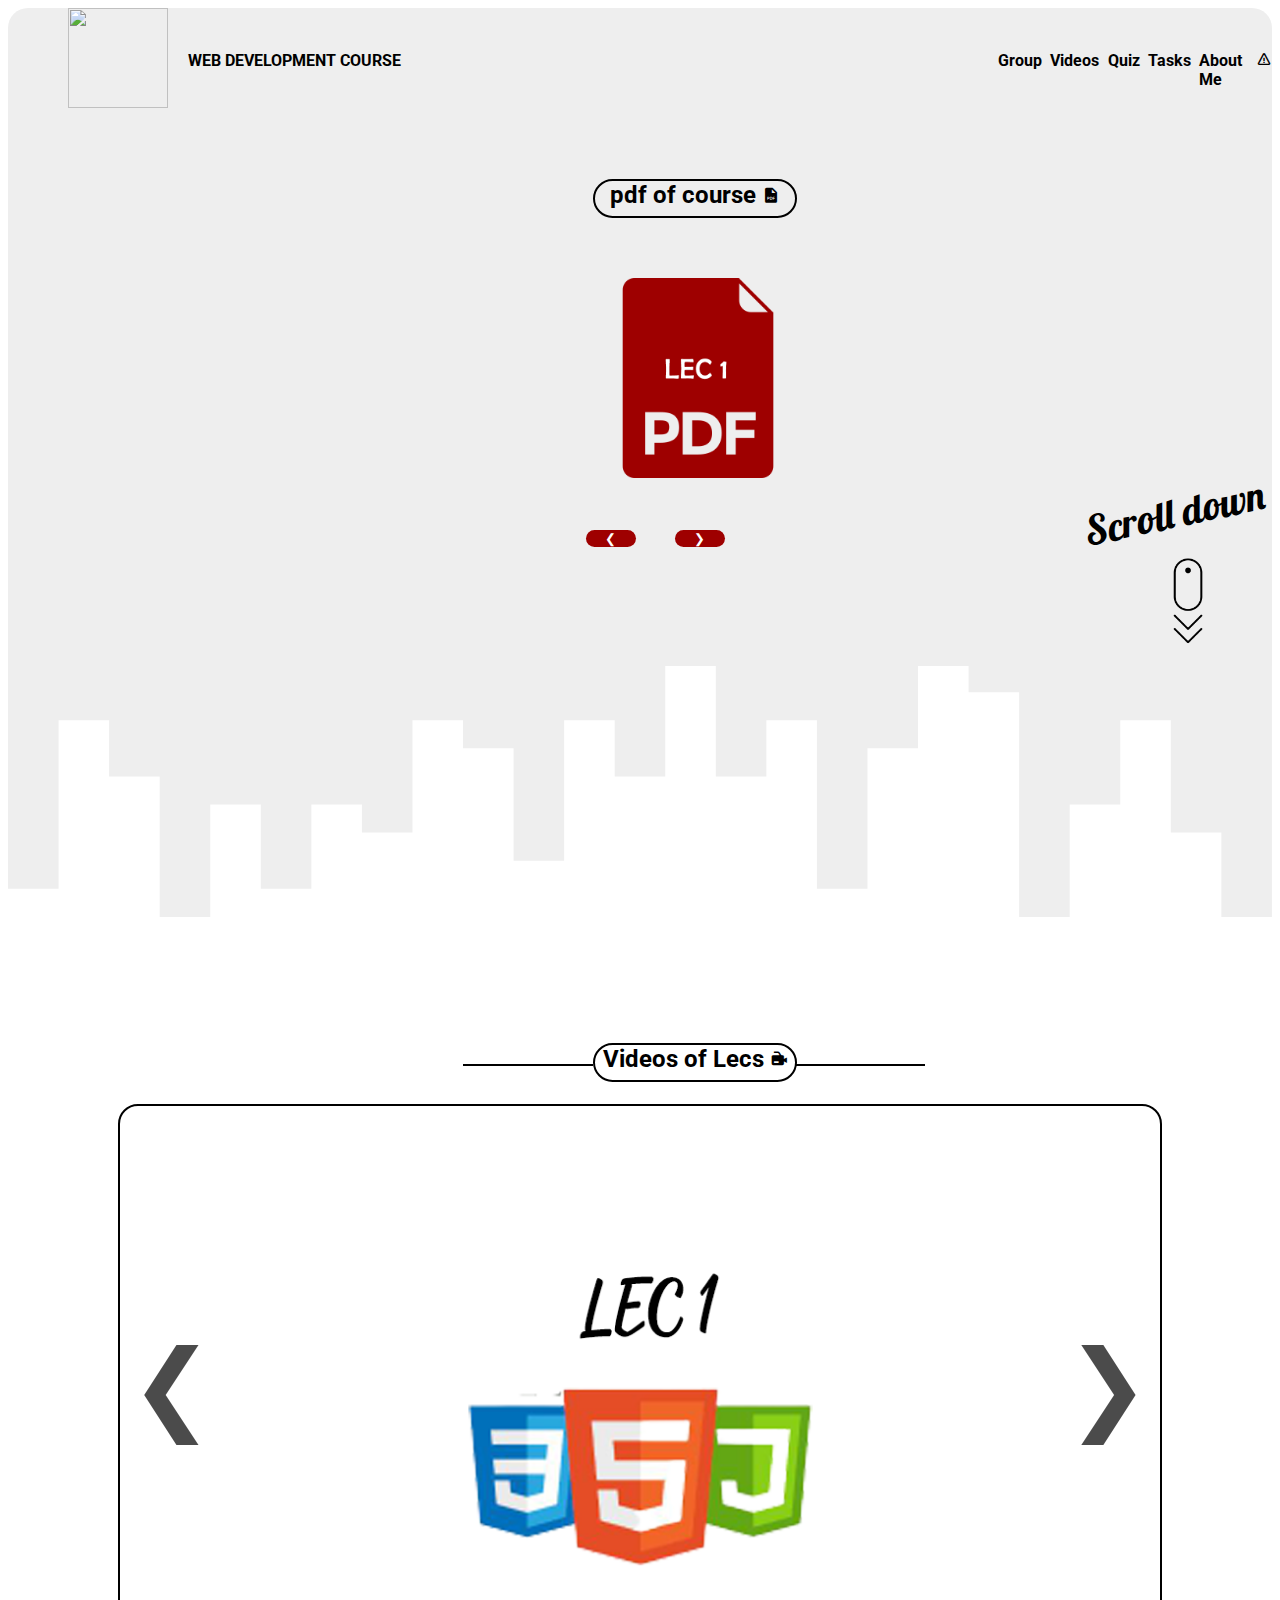
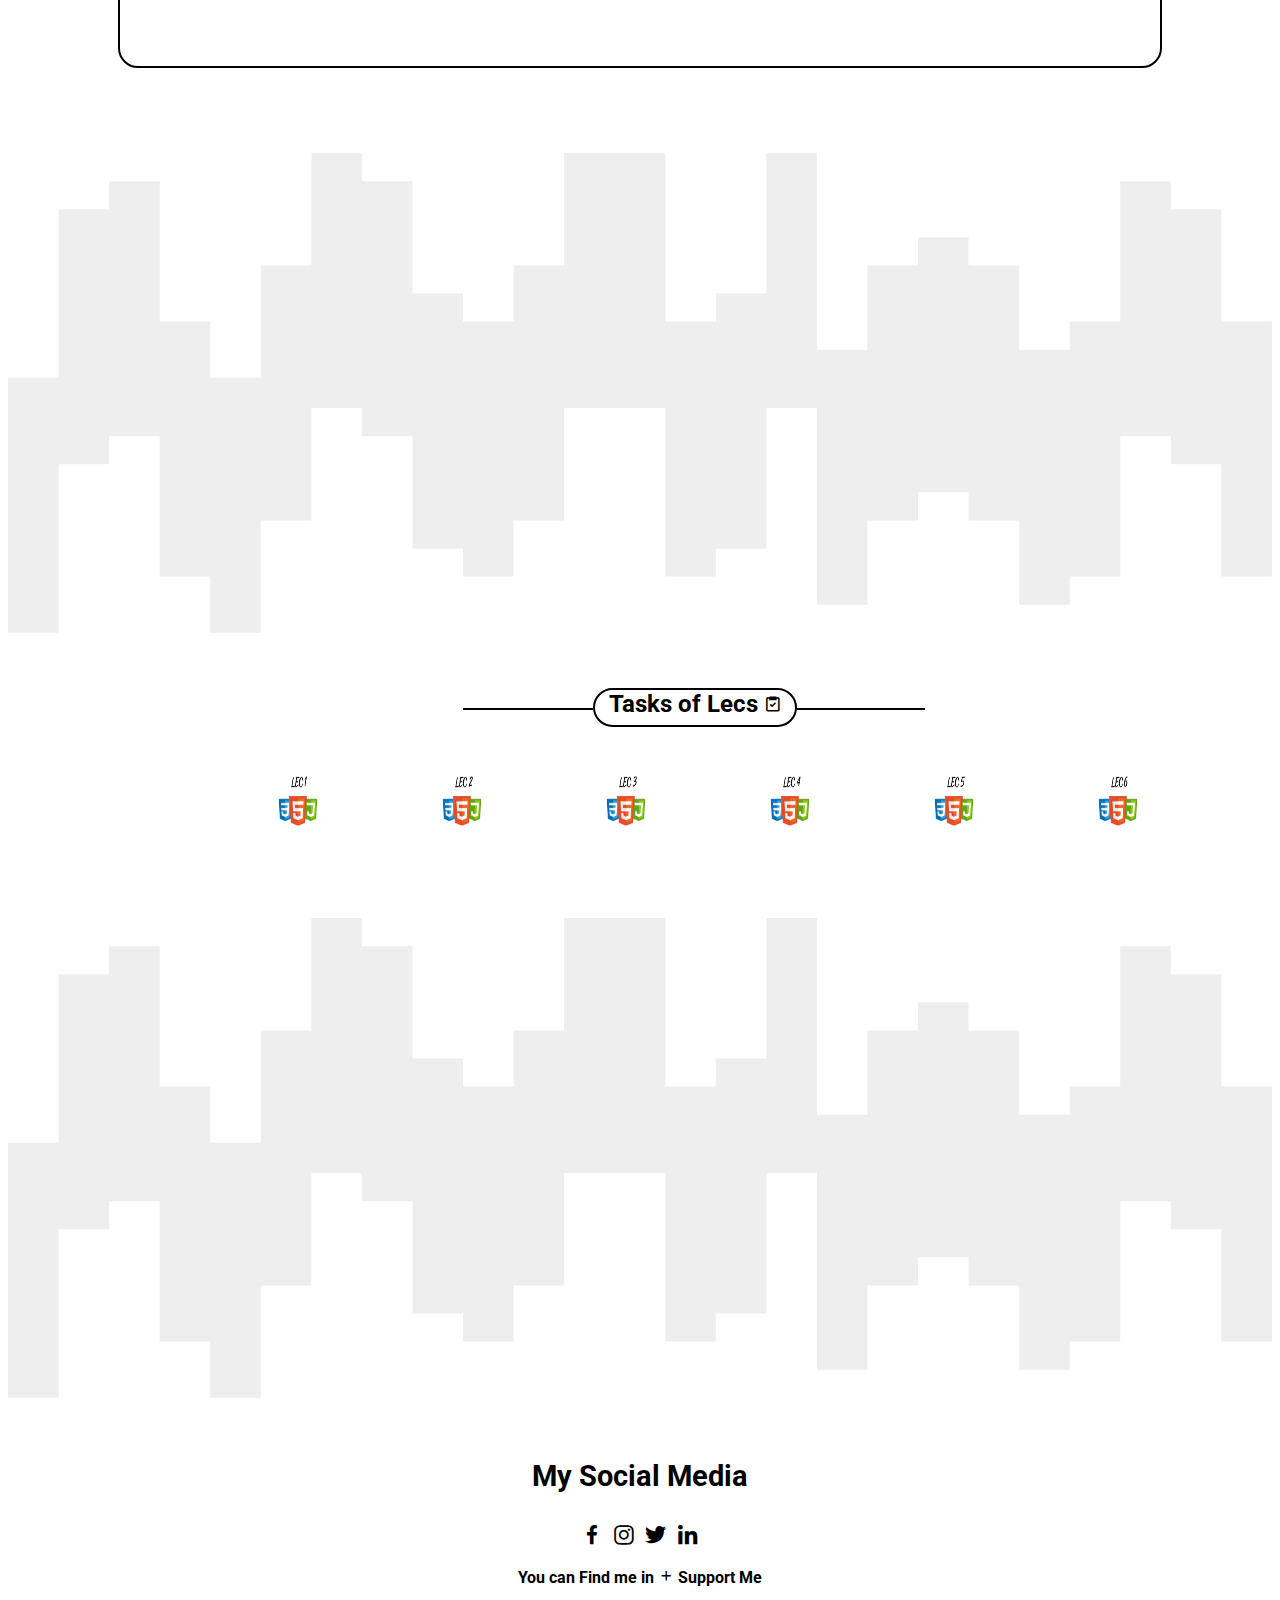
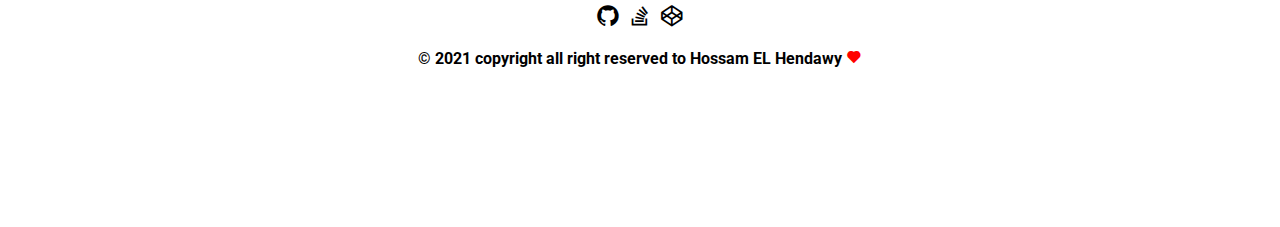
==== index.html @ 0d14bd43 "web" ====
<!DOCTYPE html>

<html>

<head>
    <meta charset="UTF-8">
    <meta name="description" content="This is learning site">
    <title> WEB DEVELOPMENT COURSE</title>
    <link rel="shortcut icon" type="image" href="img/logo.PNG">
    <link rel="stylesheet" type="text/css" href="style.css">
    <link rel="stylesheet" href="https://cdn.jsdelivr.net/npm/boxicons@latest/css/boxicons.min.css" />
    <script src="https://unpkg.com/sweetalert/dist/sweetalert.min.js"></script>
    <script src="https://unpkg.com/scrollreveal"></script>



</head>


<body>

    <!--Button Up To Down-->
    <button id="back-to-top-btn"><i class='bx bx-chevrons-up' ></i> </button>

    <div class="div11">
        <div id="nav" class="the_nav">
            <img src="img/logo.PNG">
            <p id="the_title"><a href="index.html">WEB DEVELOPMENT COURSE</a></p>

            <nav>
                <li><a href="https://l.facebook.com/l.php?u=https%3A%2F%2Fchat.whatsapp.com%2FGGWIlSeOb2F7LTgiZGO86N%3Ffbclid%3DIwAR0N7IRYZCvITNc2FSTePe89VHa2WVV8sWsd-ehCNL1hv993gHjIFQboXMQ&h=AT2m3u5E4tuaNdsmC3yb-_PHquMskT_DZqhHFEyLVMGd7ufJgo13Dcai_rzKfeY32W2qdOtF2f39GRvwaU1JCqhin3rbumsQKmMfdWNyDxQm60VtDSQh435EgosOzhqHilSRrA">Group</a></li>
                &nbsp; &nbsp;
                <li> <a href="#video_lec">Videos</a></li> &nbsp; &nbsp;
                <li><a href="./Anoter Page/index.html">Quiz</a></li> &nbsp; &nbsp;
                <li><a href="#the_task">Tasks</a></li> &nbsp; &nbsp;
                <li><a href="#the_footer">About Me</a></li> &nbsp; &nbsp;
                <li><a onclick="popup3();"><i id="wow1" class='bx bx-error bx-flashing' style="cursor: pointer;"></a></i>
                    <script type="text/javascript">
                        function popup3() {
                            swal("Be Careful!", "Site is not responsive so open from your pc!", "warning");

                        }
                    </script>
                </li>

            </nav>
        </div>

        <h2 class="h2" onclick="popup7();">pdf of course <i class='bx bxs-file-pdf bx-flashing' id="wow2"></i></h2>

        <script type="text/javascript">
            function popup7() {
                swal("you can download pdf of sessions 😁✌");


            }
        </script>

        <div class="the_pdf">
            <a href="https://dl.dropboxusercontent.com/s/gchfsthwi930pix/Lec1.pdf?dl=0"> <img src="img/1.png" class="pd1"></a>
            <a href="https://dl.dropboxusercontent.com/s/jb4kvtqy0yi0zta/Lec%202.pdf?dl=0"><img src="img/2.png" class="pd1"></a>
            <a href="https://dl.dropboxusercontent.com/s/miwxl7u6kicaxrh/Lec%203.pdf?dl=0"> <img src="img/3.png" class="pd1"></a>
            <a href="https://dl.dropboxusercontent.com/s/0pcxk4gmvtmikho/Lec%204.pdf?dl=0"><img src="img/4.png" class="pd1"></a>
            <a href="https://download942.mediafire.com/1dmx9bi60cfg/gr6gwtybz2vr3wo/Lec+5.pdf"><img src="img/5.png" class="pd1"></a>
            <a href="https://download1518.mediafire.com/5ye7zugq33xg/5qrhgymcrn4h4f5/Lec+6.pdf"><img src="img/6.png" class="pd1"></a>
            <button class="w3-button w3-black w3-display-left" onclick="plusDivs2(-1)" id="btn1">&#10094;</button>
            <button class="w3-button w3-black w3-display-right" onclick="plusDivs2(1)" id="btn2">&#10095;</button>

            <p id="looogo1">Scroll down</p> <br> <img src="img/noun_scroll-down_54414.png" id="scrolldown">
            <!--
            <p id="looogo">The way to learn is to work hard 💪<br> Just do it to achieve your goals 🎯<br> Programming needs time & effort 💻</p>-->
        </div>

    </div>


    <svg id="svg1" xmlns="http://www.w3.org/2000/svg" viewBox="0 0 1440 320"><path fill="#eeeeee" fill-opacity="1" d="M0,288L0,288L57.6,288L57.6,96L115.2,96L115.2,160L172.8,160L172.8,320L230.4,320L230.4,192L288,192L288,288L345.6,288L345.6,192L403.2,192L403.2,224L460.8,224L460.8,96L518.4,96L518.4,128L576,128L576,256L633.6,256L633.6,96L691.2,96L691.2,160L748.8,160L748.8,32L806.4,32L806.4,160L864,160L864,96L921.6,96L921.6,288L979.2,288L979.2,128L1036.8,128L1036.8,32L1094.4,32L1094.4,64L1152,64L1152,320L1209.6,320L1209.6,192L1267.2,192L1267.2,96L1324.8,96L1324.8,224L1382.4,224L1382.4,320L1440,320L1440,0L1382.4,0L1382.4,0L1324.8,0L1324.8,0L1267.2,0L1267.2,0L1209.6,0L1209.6,0L1152,0L1152,0L1094.4,0L1094.4,0L1036.8,0L1036.8,0L979.2,0L979.2,0L921.6,0L921.6,0L864,0L864,0L806.4,0L806.4,0L748.8,0L748.8,0L691.2,0L691.2,0L633.6,0L633.6,0L576,0L576,0L518.4,0L518.4,0L460.8,0L460.8,0L403.2,0L403.2,0L345.6,0L345.6,0L288,0L288,0L230.4,0L230.4,0L172.8,0L172.8,0L115.2,0L115.2,0L57.6,0L57.6,0L0,0L0,0Z"></path></svg>
    <div id="the_line1"></div>
    <div id="the_line2"></div>

    <!--
    <br> <br> <br> <br> <br> <br> <br> <br> <br> <br> <br> <br> <br></p>-->



    <br> <br> <br> <br> <br> <br> <br> <br> <br> <br> <br> <br> <br> <br> <br> <br><br> <br><br> <br> <br> <br> <br> <br> <br> <br> <br> <br> <br><br> <br> <br> <br> <br> <br> <br> <br><br> <br> <br> <br> <br><br> <br> <br> <br> <br>
    <h2 class="h22" onclick="popup8();">Videos of Lecs <i class='bx bxs-video-recording bx-flashing' id="wow2"></i></h2>
    <script type="text/javascript">
        function popup8() {
            swal("you can download Videos of sessions 😁✌");


        }
    </script>
    <div id="the_line11"></div>
    <div id="the_line22"></div>
    <br> <br>

    <!--
    <div>
        <video controls class="vid1" poster="img/10.png">
<source src="videos/Lec1.mp4" type="video/mp4">
    </video>

        <video controls class="vid2" poster="img/20.png">
        <source src="videos/Lec2.mp4" type="video/mp4">
            </video>

        <video controls class="vid3" poster="img/20.png">
                <source src="videos/Lec 3.mp4" type="video/mp4">
                    </video>
    </div>
-->



    <div class="video-container" id="video_lec">
        <a class="video-slider, videobox">
            <div class="video-slide">
                <a href="https://download1480.mediafire.com/4okcea6ogjtg/bcevcb62psqjjt0/Lec1.mp4">
                    <video poster="img/10.png">
          
        </video></a>
            </div>
            <div class="video-slide">
                <a href="https://download855.mediafire.com/t9xc9eiveidg/16z7ixq7a7lap2w/Lec2.mp4">
                    <video poster="img/20.png">
          
        </video></a>
            </div>

            <div class="video-slide">
                <a href="https://download1503.mediafire.com/qdg2p9lu396g/p8mm52xc785vfw9/Lec+3.mp4">
                    <video poster="img/30.png">
          
        </video></a>
            </div>

            <div class="video-slide">
                <a href="https://download941.mediafire.com/xtohwxlrfirg/n0lsi10iyfkq1zd/Lec+4.mp4">
                    <video poster="img/40.png">
         
        </video></a>
            </div>

            <div class="video-slide">
                <a href="https://download853.mediafire.com/c0bqohy6qesg/xtfrd9lrljto44m/11_1.mp4">
                    <video poster="img/50.png">
          
        </video></a>
            </div>

            <div class="video-slide">
                <a href="https://download1474.mediafire.com/84hpmp0c8gtg/gzvzmmyt53jayl1/lec+6.mp4">
                    <video poster="img/60.png">
          
        </video></a>
            </div>


            <button class="video-slider-btn left-side" onclick="plusDivs1(-1)">&#10094;</button>
            <button class="video-slider-btn right-side" onclick="plusDivs1(1)">&#10095;</button>
    </div>

    <br> <br><br>

    <svg xmlns="http://www.w3.org/2000/svg" viewBox="0 0 1440 320"><path fill="#eeeeee" fill-opacity="1" d="M0,96L0,288L57.6,288L57.6,96L115.2,96L115.2,64L172.8,64L172.8,224L230.4,224L230.4,288L288,288L288,160L345.6,160L345.6,32L403.2,32L403.2,64L460.8,64L460.8,192L518.4,192L518.4,224L576,224L576,160L633.6,160L633.6,32L691.2,32L691.2,32L748.8,32L748.8,224L806.4,224L806.4,192L864,192L864,32L921.6,32L921.6,256L979.2,256L979.2,160L1036.8,160L1036.8,128L1094.4,128L1094.4,160L1152,160L1152,256L1209.6,256L1209.6,224L1267.2,224L1267.2,64L1324.8,64L1324.8,96L1382.4,96L1382.4,224L1440,224L1440,320L1382.4,320L1382.4,320L1324.8,320L1324.8,320L1267.2,320L1267.2,320L1209.6,320L1209.6,320L1152,320L1152,320L1094.4,320L1094.4,320L1036.8,320L1036.8,320L979.2,320L979.2,320L921.6,320L921.6,320L864,320L864,320L806.4,320L806.4,320L748.8,320L748.8,320L691.2,320L691.2,320L633.6,320L633.6,320L576,320L576,320L518.4,320L518.4,320L460.8,320L460.8,320L403.2,320L403.2,320L345.6,320L345.6,320L288,320L288,320L230.4,320L230.4,320L172.8,320L172.8,320L115.2,320L115.2,320L57.6,320L57.6,320L0,320L0,320Z"></path></svg>
    <svg id="svg3" xmlns="http://www.w3.org/2000/svg" viewBox="0 0 1440 320"><path fill="#eeeeee" fill-opacity="1" d="M0,96L0,288L57.6,288L57.6,96L115.2,96L115.2,64L172.8,64L172.8,224L230.4,224L230.4,288L288,288L288,160L345.6,160L345.6,32L403.2,32L403.2,64L460.8,64L460.8,192L518.4,192L518.4,224L576,224L576,160L633.6,160L633.6,32L691.2,32L691.2,32L748.8,32L748.8,224L806.4,224L806.4,192L864,192L864,32L921.6,32L921.6,256L979.2,256L979.2,160L1036.8,160L1036.8,128L1094.4,128L1094.4,160L1152,160L1152,256L1209.6,256L1209.6,224L1267.2,224L1267.2,64L1324.8,64L1324.8,96L1382.4,96L1382.4,224L1440,224L1440,0L1382.4,0L1382.4,0L1324.8,0L1324.8,0L1267.2,0L1267.2,0L1209.6,0L1209.6,0L1152,0L1152,0L1094.4,0L1094.4,0L1036.8,0L1036.8,0L979.2,0L979.2,0L921.6,0L921.6,0L864,0L864,0L806.4,0L806.4,0L748.8,0L748.8,0L691.2,0L691.2,0L633.6,0L633.6,0L576,0L576,0L518.4,0L518.4,0L460.8,0L460.8,0L403.2,0L403.2,0L345.6,0L345.6,0L288,0L288,0L230.4,0L230.4,0L172.8,0L172.8,0L115.2,0L115.2,0L57.6,0L57.6,0L0,0L0,0Z"></path></svg>
    <br>
    <br> <br>
    <div id="the_task">
        <h2 class="h22" onclick="popup8();">Tasks of Lecs <i class='bx bx-task bx-tada' id="wow2"></i></h2>
        <script type="text/javascript">
            function popup8() {
                swal("you can download tasks of sessions 😁✌");


            }
        </script>
        <div id="the_line11"></div>
        <div id="the_line22"></div>
        <br> <br>
        <div style="width: 100px; height: 100px; display: inline; justify-items: center; margin-left: 180px;" id="task">

            <a href="https://download1644.mediafire.com/pq8yt6h1uwjg/72yv3cansqtm7hl/index.html"> <img src="./img/10.png"> </a>
            <a href="https://download1079.mediafire.com/e6c3e9adlycg/7hoi6p97od7ksst/Task+Lec+2.rar"> <img src="./img/20.png"> </a>
            <a href="https://download1500.mediafire.com/zalu5fbj0jbg/73cunugn3s53cvz/Lec+3.rar"> <img src="./img/30.png"> </a>
            <a href="https://download1351.mediafire.com/y9ptp2f4jecg/j3l3to4l6v8kxgj/Lec+4.rar"> <img src="./img/40.png"> </a>
            <a href="https://download1509.mediafire.com/4wrq5rqtemhg/wrbmqd9fahxwt11/Task+Lec+5.rar"> <img src="./img/50.png"> </a>
            <a href="https://download1077.mediafire.com/bgrxbb29mx3g/uagn6enh1m6o2ov/Task+Lec6.rar"> <img src="./img/60.png"> </a>

        </div>
    </div>
    <br><br>
    <svg xmlns="http://www.w3.org/2000/svg" viewBox="0 0 1440 320"><path fill="#eeeeee" fill-opacity="1" d="M0,96L0,288L57.6,288L57.6,96L115.2,96L115.2,64L172.8,64L172.8,224L230.4,224L230.4,288L288,288L288,160L345.6,160L345.6,32L403.2,32L403.2,64L460.8,64L460.8,192L518.4,192L518.4,224L576,224L576,160L633.6,160L633.6,32L691.2,32L691.2,32L748.8,32L748.8,224L806.4,224L806.4,192L864,192L864,32L921.6,32L921.6,256L979.2,256L979.2,160L1036.8,160L1036.8,128L1094.4,128L1094.4,160L1152,160L1152,256L1209.6,256L1209.6,224L1267.2,224L1267.2,64L1324.8,64L1324.8,96L1382.4,96L1382.4,224L1440,224L1440,320L1382.4,320L1382.4,320L1324.8,320L1324.8,320L1267.2,320L1267.2,320L1209.6,320L1209.6,320L1152,320L1152,320L1094.4,320L1094.4,320L1036.8,320L1036.8,320L979.2,320L979.2,320L921.6,320L921.6,320L864,320L864,320L806.4,320L806.4,320L748.8,320L748.8,320L691.2,320L691.2,320L633.6,320L633.6,320L576,320L576,320L518.4,320L518.4,320L460.8,320L460.8,320L403.2,320L403.2,320L345.6,320L345.6,320L288,320L288,320L230.4,320L230.4,320L172.8,320L172.8,320L115.2,320L115.2,320L57.6,320L57.6,320L0,320L0,320Z"></path></svg>
    <svg id="svg3" xmlns="http://www.w3.org/2000/svg" viewBox="0 0 1440 320"><path fill="#eeeeee" fill-opacity="1" d="M0,96L0,288L57.6,288L57.6,96L115.2,96L115.2,64L172.8,64L172.8,224L230.4,224L230.4,288L288,288L288,160L345.6,160L345.6,32L403.2,32L403.2,64L460.8,64L460.8,192L518.4,192L518.4,224L576,224L576,160L633.6,160L633.6,32L691.2,32L691.2,32L748.8,32L748.8,224L806.4,224L806.4,192L864,192L864,32L921.6,32L921.6,256L979.2,256L979.2,160L1036.8,160L1036.8,128L1094.4,128L1094.4,160L1152,160L1152,256L1209.6,256L1209.6,224L1267.2,224L1267.2,64L1324.8,64L1324.8,96L1382.4,96L1382.4,224L1440,224L1440,0L1382.4,0L1382.4,0L1324.8,0L1324.8,0L1267.2,0L1267.2,0L1209.6,0L1209.6,0L1152,0L1152,0L1094.4,0L1094.4,0L1036.8,0L1036.8,0L979.2,0L979.2,0L921.6,0L921.6,0L864,0L864,0L806.4,0L806.4,0L748.8,0L748.8,0L691.2,0L691.2,0L633.6,0L633.6,0L576,0L576,0L518.4,0L518.4,0L460.8,0L460.8,0L403.2,0L403.2,0L345.6,0L345.6,0L288,0L288,0L230.4,0L230.4,0L172.8,0L172.8,0L115.2,0L115.2,0L57.6,0L57.6,0L0,0L0,0Z"></path></svg>

    <br>
    <!--Footer-->
    <center>
        <footer class="footer" id="the_footer">
            <p class="footer__title">My Social Media</p>





            <div class="footer__social">
                <a href="https://www.facebook.com/H3ndanovic" class="footer__icon " id="facebook"><i class='bx bxl-facebook' ></i></a>
                <a href="https://www.instagram.com/hossam_handanovic/" class="footer__icon " id="instagram"><i class='bx bxl-instagram' ></i></a>
                <a href="https://twitter.com/hossam_ehendawy" class="footer__icon " id="twitter"><i class='bx bxl-twitter' ></i></a>
                <a href="https://www.linkedin.com/in/hossam-el-hendawy-21b194150/" class="footer__icon " id="linkedin"><i class='bx bxl-linkedin' ></i></a>
            </div>
            <div>



            </div>
            <p id="find_me">You can Find me in <i class='bx bx-plus bx-rotate-180'></i> <a href="https://www.paypal.com/paypalme/HossamELHendawi?fbclid=IwAR0H3ooPEoNWnugK5JDXCFNSPFTVQNQJfQEJCWT90Bs6htzIdUwcPv2k-sU" id="span1">Support Me</a>
            </p>

            <div class="footer__social ">
                <a href="https://github.com/Hossam-Handanovic" class="footer__icon " id="github"><i class='bx bxl-github' ></i></a>
                <a href="https://stackoverflow.com/users/14985916/handanovic?tab=profile" class="footer__icon " id="stack"><i class='bx bxl-stack-overflow' ></i></a>
                <a href="https://codepen.io/handanovic22" class="footer__icon " id="codepen"><i class='bx bxl-codepen' ></i></a>

            </div>
            <p id="p22">&#169; 2021 copyright all right reserved to Hossam EL Hendawy <i class='bx bxs-heart bx-flashing' style='color:#ff0000'></i></p>
        </footer>
    </center>

    <p id="p555">Sorry Site not available now for smart phones 😌🥺</p>
    <img src="./img/cry.PNG" id="cry">

</body>



<script>
    var slideIndex = 1;
    showDivs1(slideIndex);

    function plusDivs2(n) {
        showDivs1(slideIndex += n);
    }

    function showDivs1(n) {
        var i;
        var x = document.getElementsByClassName("pd1");
        if (n > x.length) {
            slideIndex = 1
        }
        if (n < 1) {
            slideIndex = x.length
        }
        for (i = 0; i < x.length; i++) {
            x[i].style.display = "none";
        }
        x[slideIndex - 1].style.display = "block";
    }
</script>

<script type="text/javascript" src="main.js"></script>


</html>
---- style.css ----
@import url('https://fonts.googleapis.com/css2?family=Roboto:wght@300&display=swap');
@import url('https://fonts.googleapis.com/css2?family=Lobster&display=swap');
:root {
    --sc: linear-gradient(rgb(241, 60, 91), #eeeeee);
    --linkedin: #0077b5;
    --instagram: rgb(221, 32, 111);
    --twitter: rgb(107, 154, 255);
    --facebook: blue;
    --Github: rgb(153, 152, 152);
    --code-pen: rgb(70, 60, 60);
    --stack-over-flow: orange;
}

* {
    font-family: 'Roboto', sans-serif;
    scrollbar-width: thin;
}

 ::-webkit-scrollbar {
    width: 5px;
}

 ::-webkit-scrollbar-thumb {
    background: var(--sc);
    border-radius: 20px;
}

img {
    width: 100px;
    height: 100px;
    margin-left: 60px;
}

#the_title {
    margin-top: -61px;
    margin-left: 180px;
    font-weight: bold;
}

nav {
    display: flex;
    list-style: none;
    margin-top: -35px;
    margin-left: 990px;
    font-weight: bold;
}

a {
    text-decoration: none;
    color: black;
}

a:hover {
    color: red;
}

a:link {
    color: black;
}

#the_line1 {
    border-bottom: 2px solid black;
    width: 130px;
    margin-top: -758px;
    margin-left: 455px;
}

#the_line11 {
    border-bottom: 2px solid black;
    width: 130px;
    margin-top: -38px;
    margin-left: 455px;
}

#the_line2 {
    border-bottom: 2px solid black;
    width: 130px;
    margin-top: -2px;
    margin-left: 787px;
}

#the_line22 {
    border-bottom: 2px solid black;
    width: 130px;
    margin-top: -2px;
    margin-left: 787px;
}

h2 {
    margin-top: 90px;
    text-align: center;
    font-weight: bold;
    color: black;
    width: 200px;
    height: 35px;
    margin-left: 585px;
    cursor: pointer;
    border: 2px solid black;
    background-color: transparent;
    border-radius: 20px;
}

.h22 {
    margin-top: -15px;
    text-align: center;
    font-weight: bold;
    color: black;
    width: 200px;
    height: 35px;
    margin-left: 585px;
    cursor: pointer;
    border: 2px solid black;
    background-color: transparent;
    border-radius: 20px;
}

h2:hover {
    border-color: red;
    color: red;
}

.pd1 {
    width: 200px;
    height: 200px;
    margin-left: 590px;
    margin-bottom: 50px;
}

#btn1 {
    width: 50px;
    background-color: transparent;
    border: none;
    background-color: #9e0000;
    color: white;
    border-radius: 20px;
    cursor: pointer;
    margin-left: 30px;
}

#btn1:hover {
    background-color: black;
}

#btn2 {
    width: 50px;
    background-color: transparent;
    border: none;
    background-color: #9e0000;
    color: white;
    border-radius: 20px;
    margin-left: 35px;
    cursor: pointer;
}

#btn2:hover {
    background-color: black;
}

.the_pdf {
    margin-top: 60px;
    text-align: center;
}

#wow2 {
    font-size: large;
}

hr {
    border: 1px dashed black;
}

#img1 {
    width: 500px;
    height: 500px;
}

#svg1 {
    margin-top: -30px;
}

html {
    overflow-x: hidden;
}

#looogo {
    margin-top: -400px;
    display: flex;
    font-size: 2.5em;
    transform: rotate(-12deg);
    font-family: 'Lobster', cursive;
    color: black;
}

#looogo1 {
    margin-top: -60px;
    margin-left: 1075px;
    display: flex;
    font-size: 2.5em;
    transform: rotate(-12deg);
    font-family: 'Lobster', cursive;
    color: black;
}

#scrolldown {
    margin-top: -38px;
    margin-left: 1130px;
    display: flex;
}

.div11 {
    background-color: #eeeeee;
    height: 658px;
    position: relative;
    overflow: hidden;
    border-top-right-radius: 20px;
    border-top-left-radius: 20px;
}

.vid1 {
    width: 300px;
    height: 250px;
    border: 2px solid black;
    border-radius: 20px;
    display: flex;
}

.vid2 {
    width: 310px;
    height: 250px;
    border: 2px solid black;
    border-radius: 20px;
    display: flex;
    margin-top: -254px;
    margin-left: 320px;
}

.vid3 {
    width: 310px;
    height: 250px;
    border: 2px solid black;
    border-radius: 20px;
    display: flex;
    margin-top: -254px;
    margin-left: 680px;
}

.video-container {
    margin: 0 auto;
    max-width: 100%;
    width: 1040px;
    height: 590px;
    position: relative;
}


/* Video Slider */

.video-slider {
    display: none;
}


/* Individual Slide: Container */

.video-slide {
    position: relative;
    margin: 0 auto;
}


/* Individual Slide: Video */

.video-slide video {
    width: 100%;
    height: 590px;
}


/* Navigation */

.video-slider-btn {
    border: none;
    display: inline-block;
    color: black;
    font-size: 100px;
    padding: 10px;
    vertical-align: middle;
    overflow: hidden;
    text-decoration: none;
    background-color: transparent;
    text-align: center;
    cursor: pointer;
    white-space: nowrap;
    z-index: 99999;
    opacity: .7;
    transition: all 350ms ease-in-out;
}

.video-slider-btn:hover {
    opacity: 1;
    transition: all 350ms ease-in-out;
}

.video-slider-btn.left-side {
    position: absolute;
    top: 50%;
    left: 0%;
    transform: translate(0%, -50%);
    -ms-transform: translate(-0%, -50%);
}

.video-slider-btn.right-side {
    position: absolute;
    top: 50%;
    right: 0%;
    transform: translate(0%, -50%);
    -ms-transform: translate(0%, -50%);
}

.video-container {
    border: 2px solid;
    border-radius: 20px;
    overflow: hidden;
    height: 560px;
}

#svg3 {
    margin-top: -30px;
}

.footer__title {
    font-weight: bold;
    font-size: 1.8em;
}

.footer__social {
    font-size: 1.6em;
}

#find_me {
    font-weight: bold;
}

#facebook:hover {
    color: var(--facebook);
}

#instagram:hover {
    color: var(--instagram);
}

#twitter:hover {
    color: var(--twitter);
}

#linkedin:hover {
    color: var(--linkedin);
}

#github:hover {
    color: var(--Github);
}

#stack:hover {
    color: var(--stack-over-flow);
}

#codepen:hover {
    color: var(--code-pen);
}

#p22 {
    font-weight: bold;
}


/* ==========================================Button Up and Down====================*/

#back-to-top-btn {
    display: none;
    position: fixed;
    bottom: 20px;
    right: 20px;
    font-size: 26px;
    width: 50px;
    height: 50px;
    background-color: red;
    color: white;
    cursor: pointer;
    outline: none;
    border: 2px solid black;
    border-radius: 30%;
    transition-duration: 0.2s;
    transition-timing-function: ease-in-out;
    transition-property: background-color, color;
}

#back-to-top-btn:hover,
#back-to-top-btn:focus {
    background-color: var(--the-hover-btn-scroll);
    color: rgb(0, 0, 0);
}

@media only screen and (max-width: 996px) {
    * {
        font-family: 'Roboto', sans-serif;
        visibility: hidden;
    }
    .video-container {
        border-color: transparent;
    }
    .h22 {
        color: transparent;
        border-color: transparent;
        border-bottom-color: transparent;
    }
    #the_line22,
    #the_line11 {
        border-bottom-color: transparent;
    }
    h2 {
        color: transparent;
        border-color: transparent;
    }
    #the_line1,
    #the_line2 {
        border-bottom-color: transparent;
    }
    #p555 {
        visibility: visible !important;
        color: black !important;
        font-size: 2.5em;
        border: 2px solid black;
        background-color: #f2efe4;
        border-radius: 20px;
        text-align: center;
        height: 60px;
        margin-top: -1750px;
    }
    html,
    body {
        overflow-x: hidden;
        overflow-y: hidden;
    }
    #cry {
        visibility: visible !important;
        width: 600px;
        height: 600px;
        display: flex;
        margin-left: 160px !important;
    }
}

#p555 {
    color: transparent;
}

#cry {
    margin-left: -190px;
    display: flex;
}
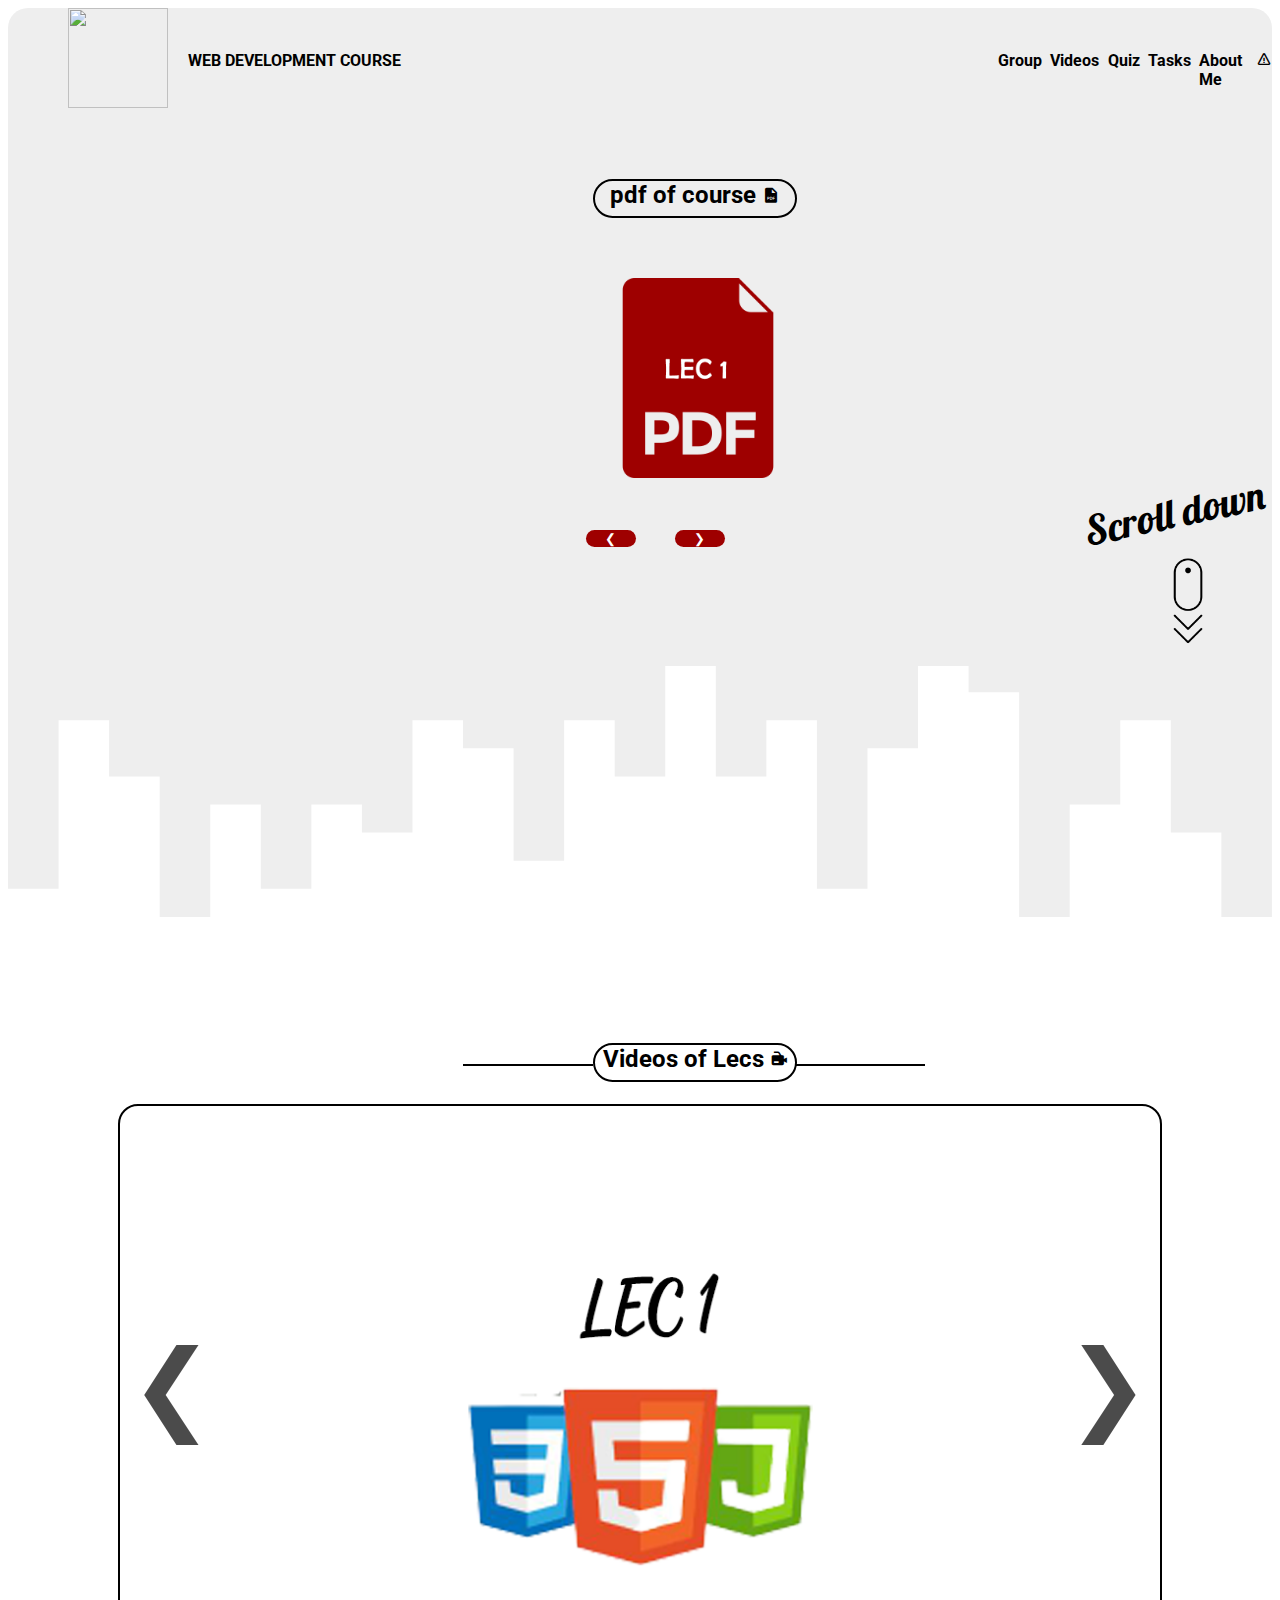
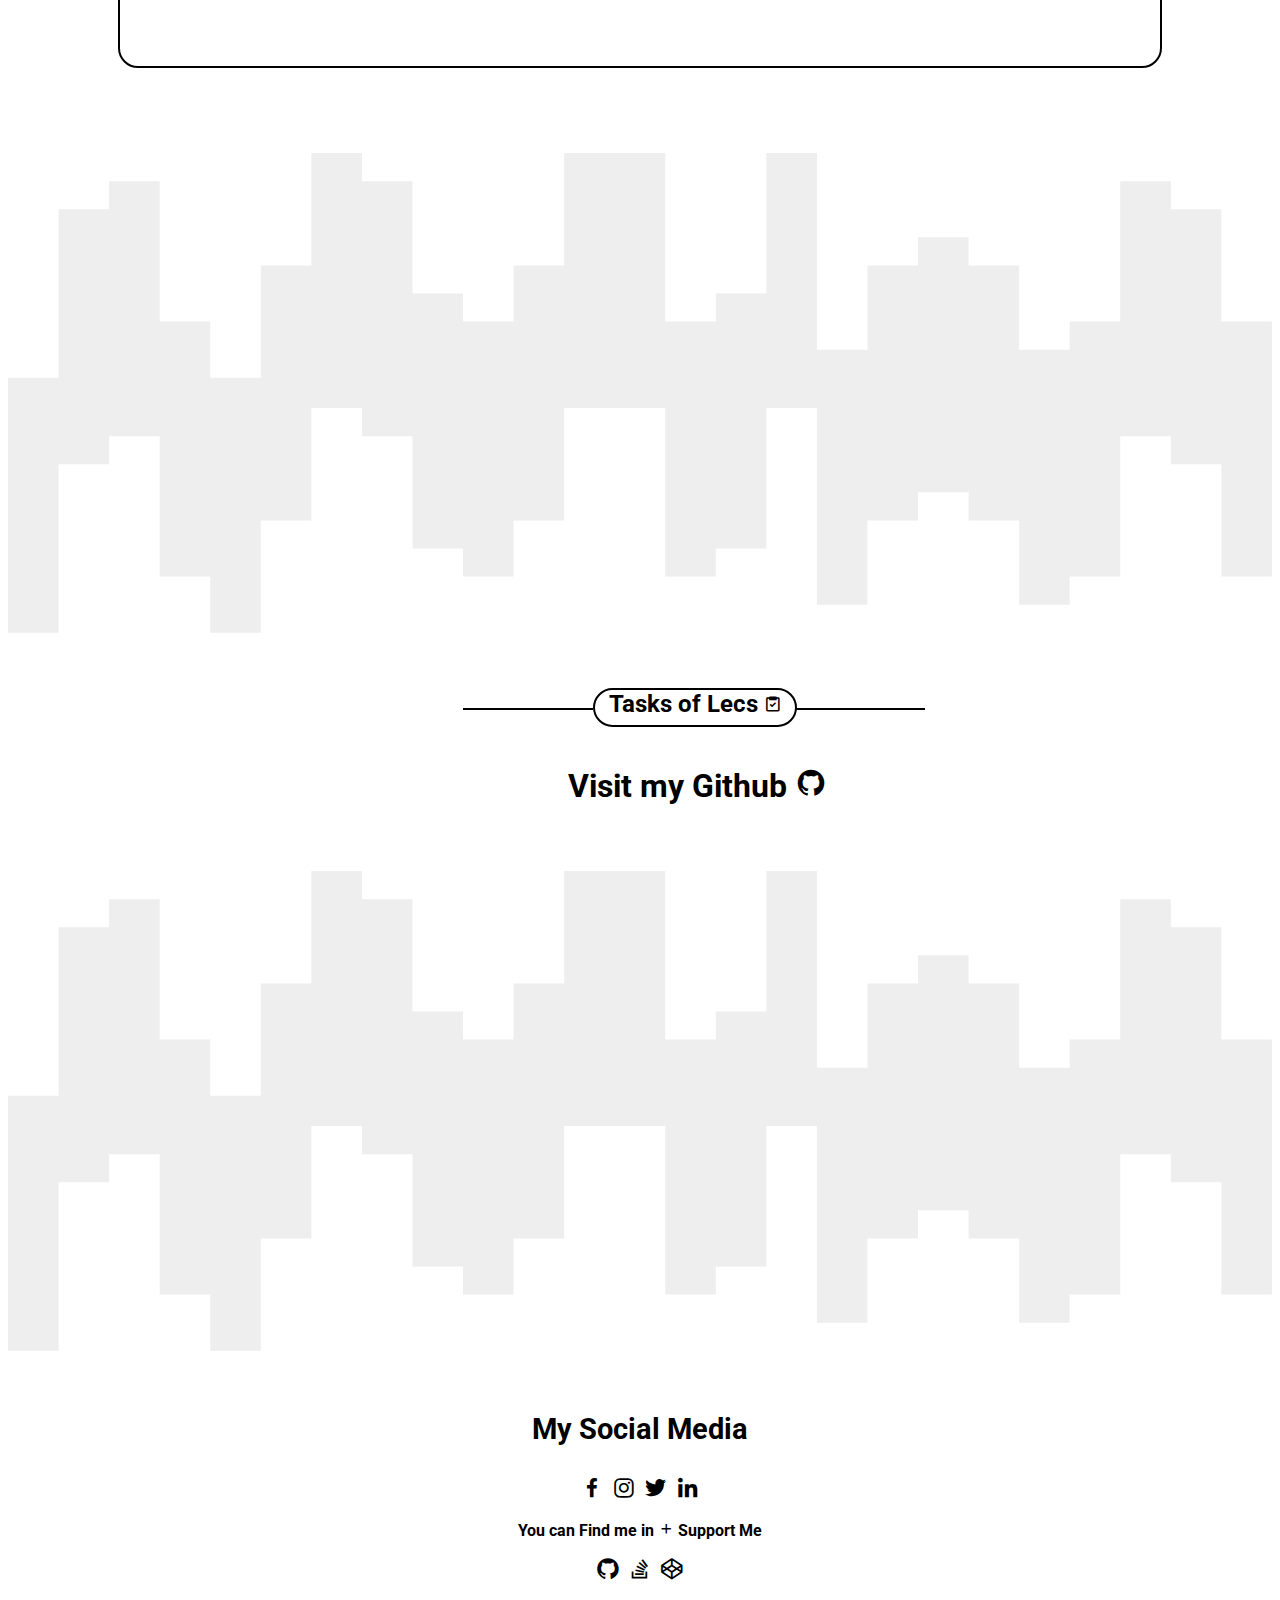
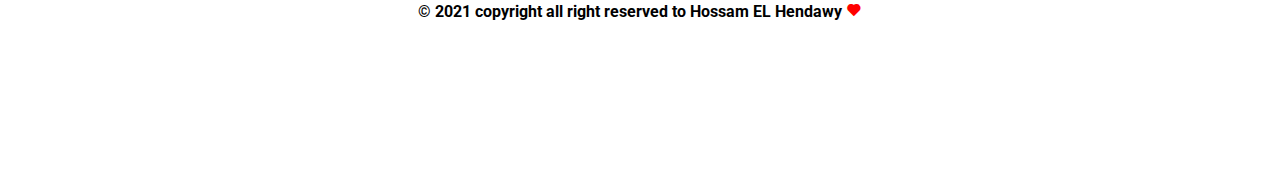
==== commit ba167513: "web" ====
--- a/index.html
+++ b/index.html
@@ -157,6 +157,12 @@
         </video></a>
             </div>
 
+            <div class="video-slide">
+                <a href="https://download1505.mediafire.com/kwbg2no5ldzg/mplt2j37n7z36hb/HTML+%26+CSS+APP.mp4">
+                    <video poster="img/HTML_CSS.png">
+          
+        </video></a>
+            </div>
 
             <button class="video-slider-btn left-side" onclick="plusDivs1(-1)">&#10094;</button>
             <button class="video-slider-btn right-side" onclick="plusDivs1(1)">&#10095;</button>
@@ -179,15 +185,10 @@
         </script>
         <div id="the_line11"></div>
         <div id="the_line22"></div>
-        <br> <br>
+        <br> <br> <br>
         <div style="width: 100px; height: 100px; display: inline; justify-items: center; margin-left: 180px;" id="task">
 
-            <a href="https://download1644.mediafire.com/pq8yt6h1uwjg/72yv3cansqtm7hl/index.html"> <img src="./img/10.png"> </a>
-            <a href="https://download1079.mediafire.com/e6c3e9adlycg/7hoi6p97od7ksst/Task+Lec+2.rar"> <img src="./img/20.png"> </a>
-            <a href="https://download1500.mediafire.com/zalu5fbj0jbg/73cunugn3s53cvz/Lec+3.rar"> <img src="./img/30.png"> </a>
-            <a href="https://download1351.mediafire.com/y9ptp2f4jecg/j3l3to4l6v8kxgj/Lec+4.rar"> <img src="./img/40.png"> </a>
-            <a href="https://download1509.mediafire.com/4wrq5rqtemhg/wrbmqd9fahxwt11/Task+Lec+5.rar"> <img src="./img/50.png"> </a>
-            <a href="https://download1077.mediafire.com/bgrxbb29mx3g/uagn6enh1m6o2ov/Task+Lec6.rar"> <img src="./img/60.png"> </a>
+            <a href="https://github.com/WEB-COURSE2021" id="github1">Visit my Github <i class='bx bxl-github bx-burst'></i></a>
 
         </div>
     </div>
--- a/style.css
+++ b/style.css
@@ -401,6 +401,17 @@
     color: rgb(0, 0, 0);
 }
 
+#github1 {
+    font-size: 2em;
+    font-weight: bold;
+    margin-left: 380px;
+    text-decoration: none;
+}
+
+#github1:hover {
+    color: red;
+}
+
 @media only screen and (max-width: 996px) {
     * {
         font-family: 'Roboto', sans-serif;
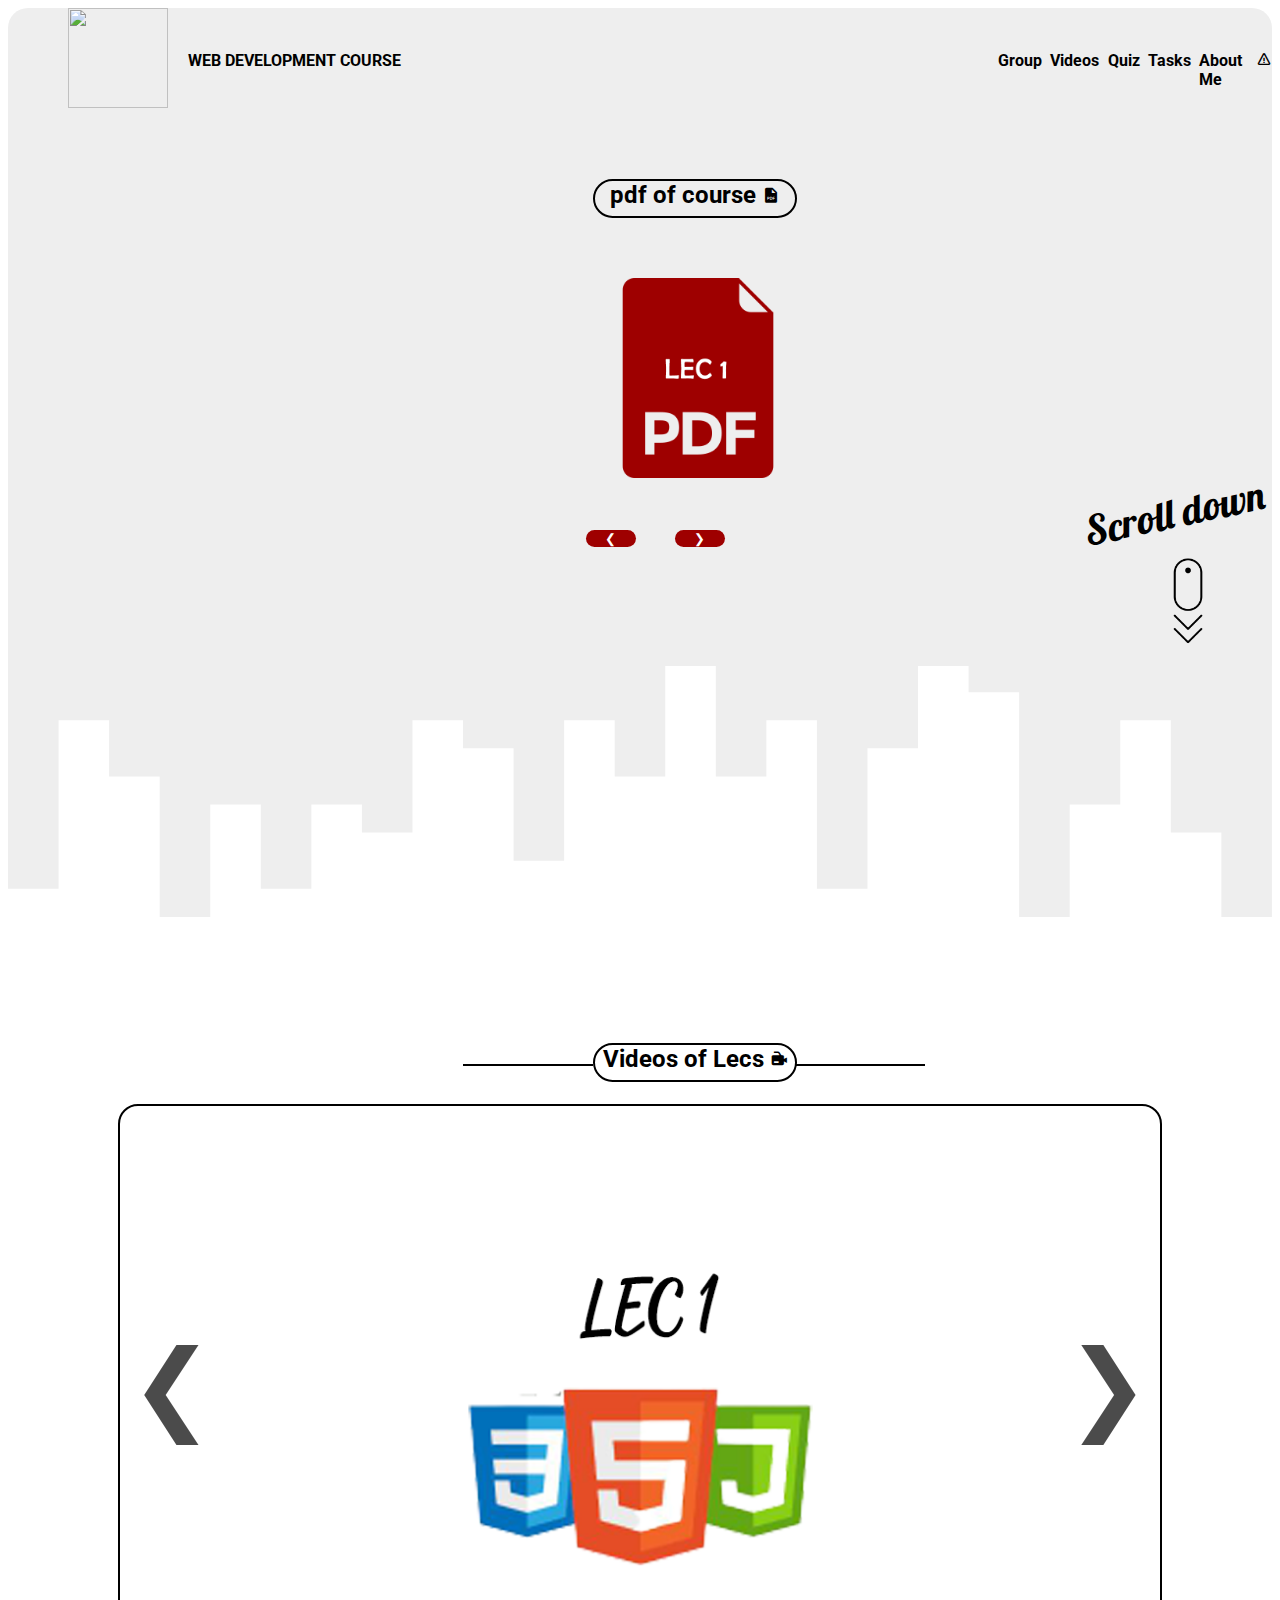
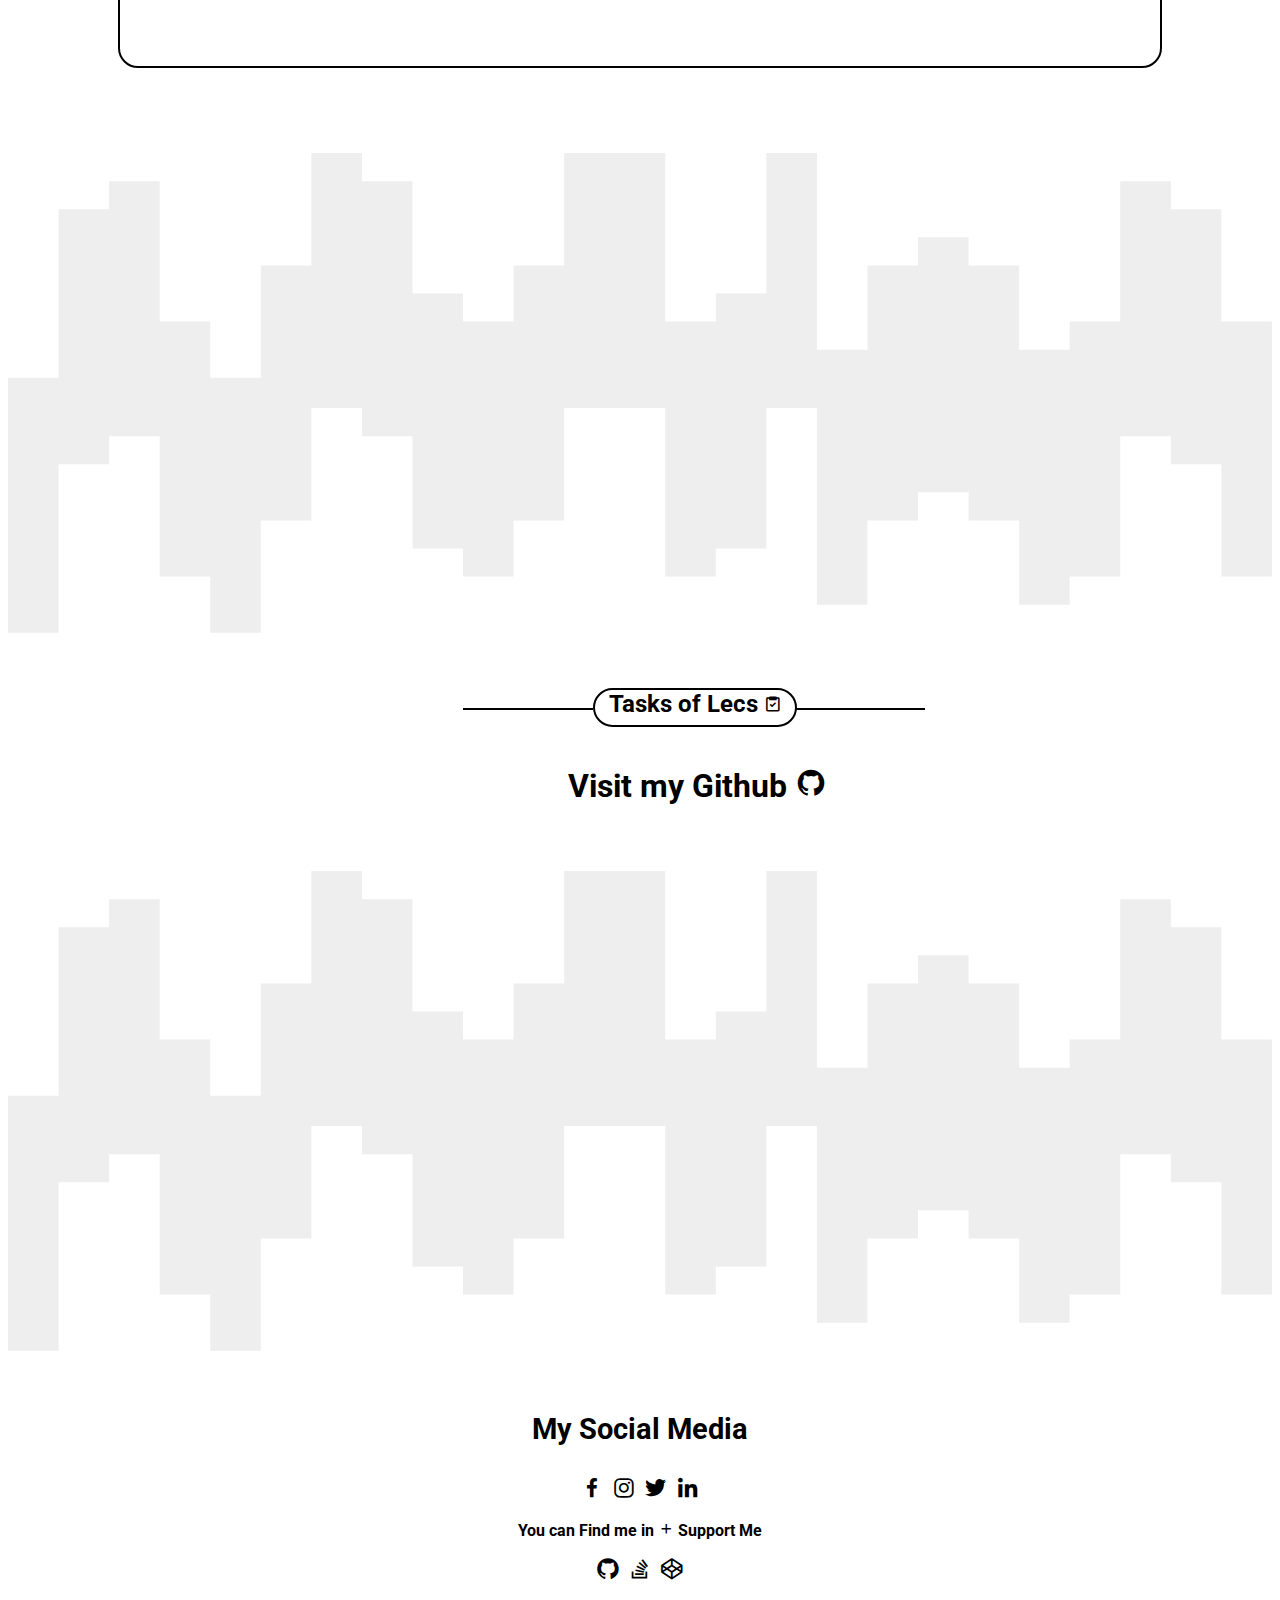
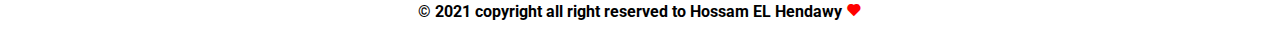
==== commit 2cc154e9: "web" ====
--- a/index.html
+++ b/index.html
@@ -11,7 +11,9 @@
     <link rel="stylesheet" href="https://cdn.jsdelivr.net/npm/boxicons@latest/css/boxicons.min.css" />
     <script src="https://unpkg.com/sweetalert/dist/sweetalert.min.js"></script>
     <script src="https://unpkg.com/scrollreveal"></script>
-
+    <script src="https://code.jquery.com/jquery-3.6.0.min.js"></script>
+    <script src="https://cdn.jsdelivr.net/gh/StephanWagner/jBox@v1.3.3/dist/jBox.all.min.js"></script>
+    <link href="https://cdn.jsdelivr.net/gh/StephanWagner/jBox@v1.3.3/dist/jBox.all.min.css" rel="stylesheet">
 
 
 </head>
@@ -24,9 +26,12 @@
 
     <div class="div11">
         <div id="nav" class="the_nav">
+
             <img src="img/logo.PNG">
-            <p id="the_title"><a href="index.html">WEB DEVELOPMENT COURSE</a></p>
-
+            <p id="the_title"><a href="index.html">WEB DEVELOPMENT COURSE</a> <span id="hamburger1">   <i class='bx bx-menu' id="click1"></i></span> </p>
+            <div>
+
+            </div>
             <nav>
                 <li><a href="https://l.facebook.com/l.php?u=https%3A%2F%2Fchat.whatsapp.com%2FGGWIlSeOb2F7LTgiZGO86N%3Ffbclid%3DIwAR0N7IRYZCvITNc2FSTePe89VHa2WVV8sWsd-ehCNL1hv993gHjIFQboXMQ&h=AT2m3u5E4tuaNdsmC3yb-_PHquMskT_DZqhHFEyLVMGd7ufJgo13Dcai_rzKfeY32W2qdOtF2f39GRvwaU1JCqhin3rbumsQKmMfdWNyDxQm60VtDSQh435EgosOzhqHilSRrA">Group</a></li>
                 &nbsp; &nbsp;
@@ -34,6 +39,7 @@
                 <li><a href="./Anoter Page/index.html">Quiz</a></li> &nbsp; &nbsp;
                 <li><a href="#the_task">Tasks</a></li> &nbsp; &nbsp;
                 <li><a href="#the_footer">About Me</a></li> &nbsp; &nbsp;
+
                 <li><a onclick="popup3();"><i id="wow1" class='bx bx-error bx-flashing' style="cursor: pointer;"></a></i>
                     <script type="text/javascript">
                         function popup3() {
@@ -63,6 +69,8 @@
             <a href="https://dl.dropboxusercontent.com/s/0pcxk4gmvtmikho/Lec%204.pdf?dl=0"><img src="img/4.png" class="pd1"></a>
             <a href="https://download942.mediafire.com/1dmx9bi60cfg/gr6gwtybz2vr3wo/Lec+5.pdf"><img src="img/5.png" class="pd1"></a>
             <a href="https://download1518.mediafire.com/5ye7zugq33xg/5qrhgymcrn4h4f5/Lec+6.pdf"><img src="img/6.png" class="pd1"></a>
+            <a href="https://download1327.mediafire.com/d3wv2b3a0ayg/cqhlukl0vfziysp/Lec+7.pdf"><img src="img/7.png" class="pd1"></a>
+            <a href="https://download1584.mediafire.com/33cwx7z2e8hg/jzr2plozhcomhyg/Lec+8.pdf"><img src="img/8.png" class="pd1"></a>
             <button class="w3-button w3-black w3-display-left" onclick="plusDivs2(-1)" id="btn1">&#10094;</button>
             <button class="w3-button w3-black w3-display-right" onclick="plusDivs2(1)" id="btn2">&#10095;</button>
 
@@ -157,6 +165,8 @@
         </video></a>
             </div>
 
+
+
             <div class="video-slide">
                 <a href="https://download1505.mediafire.com/kwbg2no5ldzg/mplt2j37n7z36hb/HTML+%26+CSS+APP.mp4">
                     <video poster="img/HTML_CSS.png">
@@ -164,6 +174,20 @@
         </video></a>
             </div>
 
+            <div class="video-slide">
+                <a href="https://download1511.mediafire.com/zl0o1jcvcedg/hjuvv1hkpbc3e60/Lec+7.mp4">
+                    <video poster="img/70.png">
+          
+        </video></a>
+            </div>
+
+
+            <div class="video-slide">
+                <a href="https://download1491.mediafire.com/wgxp6je03fbg/jeznlrdzrwnyyyd/Lec+8.mp4">
+                    <video poster="img/80.png">
+          
+        </video></a>
+            </div>
             <button class="video-slider-btn left-side" onclick="plusDivs1(-1)">&#10094;</button>
             <button class="video-slider-btn right-side" onclick="plusDivs1(1)">&#10095;</button>
     </div>
@@ -230,8 +254,7 @@
         </footer>
     </center>
 
-    <p id="p555">Sorry Site not available now for smart phones 😌🥺</p>
-    <img src="./img/cry.PNG" id="cry">
+
 
 </body>
 
--- a/style.css
+++ b/style.css
@@ -29,6 +29,11 @@
     width: 100px;
     height: 100px;
     margin-left: 60px;
+}
+
+.bx-menu:before {
+    content: "\edc2";
+    visibility: hidden;
 }
 
 #the_title {
@@ -413,60 +418,420 @@
 }
 
 @media only screen and (max-width: 996px) {
+     :root {
+        --sc: linear-gradient(rgb(241, 60, 91), #eeeeee);
+        --linkedin: #0077b5;
+        --instagram: rgb(221, 32, 111);
+        --twitter: rgb(107, 154, 255);
+        --facebook: blue;
+        --Github: rgb(153, 152, 152);
+        --code-pen: rgb(70, 60, 60);
+        --stack-over-flow: orange;
+    }
     * {
         font-family: 'Roboto', sans-serif;
+        scrollbar-width: thin;
+    }
+     ::-webkit-scrollbar {
+        width: 5px;
+    }
+     ::-webkit-scrollbar-thumb {
+        background: var(--sc);
+        border-radius: 20px;
+    }
+    img {
+        width: 200px;
+        height: 200px;
+        margin-left: 60px;
+    }
+    #the_title {
+        margin-top: -140px;
+        margin-left: 250px;
+        font-weight: bold;
+        font-size: 2em;
+    }
+    a {
+        text-decoration: none;
+        color: black;
+    }
+    a:hover {
+        color: red;
+    }
+    a:link {
+        color: black;
+    }
+    #the_line1 {
+        border-bottom: 2px solid black;
+        width: 160px;
+        margin-top: -758px;
+        margin-left: 455px;
         visibility: hidden;
+        display: none;
+    }
+    #the_line11 {
+        border-bottom: 2px solid black;
+        width: 130px;
+        margin-top: -38px;
+        margin-left: 455px;
+        display: none;
+    }
+    #the_line2 {
+        border-bottom: 2px solid black;
+        width: 130px;
+        margin-top: -2px;
+        margin-left: 787px;
+        display: none;
+    }
+    #the_line22 {
+        border-bottom: 2px solid black;
+        width: 130px;
+        margin-top: -2px;
+        margin-left: 787px;
+        display: none;
+    }
+    h2 {
+        margin-top: 30px;
+        text-align: center;
+        font-weight: bold;
+        color: black;
+        width: 250px;
+        height: 40px;
+        margin-left: 380px;
+        cursor: pointer;
+        border: 2px solid black;
+        background-color: transparent;
+        border-radius: 20px;
+        font-size: 2em;
+    }
+    .h22 {
+        margin-top: -15px;
+        text-align: center;
+        font-weight: bold;
+        color: black;
+        width: 200px;
+        height: 35px;
+        margin-left: 585px;
+        cursor: pointer;
+        border: 2px solid black;
+        background-color: transparent;
+        border-radius: 20px;
+    }
+    h2:hover {
+        border-color: red;
+        color: red;
+    }
+    .pd1 {
+        width: 300px;
+        height: 300px;
+        margin-left: 360px;
+        margin-bottom: 50px;
+    }
+    #btn1 {
+        width: 70px;
+        height: 30px;
+        background-color: transparent;
+        border: none;
+        background-color: #9e0000;
+        color: white;
+        border-radius: 20px;
+        cursor: pointer;
+        margin-left: 30px;
+        margin-top: -80px;
+    }
+    #btn1:hover {
+        background-color: black;
+    }
+    #btn2 {
+        width: 70px;
+        height: 30px;
+        background-color: transparent;
+        border: none;
+        background-color: #9e0000;
+        color: white;
+        border-radius: 20px;
+        margin-left: 45px;
+        cursor: pointer;
+    }
+    #btn2:hover {
+        background-color: black;
+    }
+    .the_pdf {
+        margin-top: 60px;
+        text-align: center;
+    }
+    #wow2 {
+        font-size: large;
+    }
+    hr {
+        border: 1px dashed black;
+    }
+    #img1 {
+        width: 500px;
+        height: 500px;
+    }
+    #svg1 {
+        margin-top: -30px;
+    }
+    html {
+        overflow-x: hidden;
+    }
+    #looogo {
+        margin-top: -400px;
+        display: flex;
+        font-size: 2.5em;
+        transform: rotate(-12deg);
+        font-family: 'Lobster', cursive;
+        color: black;
+    }
+    #looogo1 {
+        margin-top: -60px;
+        margin-left: 1075px;
+        display: flex;
+        font-size: 2.5em;
+        transform: rotate(-12deg);
+        font-family: 'Lobster', cursive;
+        color: black;
+    }
+    #scrolldown {
+        margin-top: -38px;
+        margin-left: 1130px;
+        display: flex;
+    }
+    .div11 {
+        background-color: #eeeeee;
+        height: 670px;
+        position: relative;
+        overflow: hidden;
+        border-top-right-radius: 20px;
+        border-top-left-radius: 20px;
+    }
+    #svg1 {
+        margin-top: -3px;
+    }
+    .vid1 {
+        width: 300px;
+        height: 250px;
+        border: 2px solid black;
+        border-radius: 20px;
+        display: flex;
+    }
+    .vid2 {
+        width: 310px;
+        height: 250px;
+        border: 2px solid black;
+        border-radius: 20px;
+        display: flex;
+        margin-top: -254px;
+        margin-left: 320px;
+    }
+    .vid3 {
+        width: 310px;
+        height: 250px;
+        border: 2px solid black;
+        border-radius: 20px;
+        display: flex;
+        margin-top: -254px;
+        margin-left: 680px;
     }
     .video-container {
-        border-color: transparent;
-    }
-    .h22 {
-        color: transparent;
-        border-color: transparent;
-        border-bottom-color: transparent;
-    }
-    #the_line22,
-    #the_line11 {
-        border-bottom-color: transparent;
-    }
-    h2 {
-        color: transparent;
-        border-color: transparent;
-    }
-    #the_line1,
-    #the_line2 {
-        border-bottom-color: transparent;
-    }
-    #p555 {
-        visibility: visible !important;
-        color: black !important;
-        font-size: 2.5em;
+        margin: 0 auto;
+        max-width: 100%;
+        width: 1040px;
+        height: 590px;
+        position: relative;
+    }
+    /* Video Slider */
+    .video-slider {
+        display: none;
+    }
+    /* Individual Slide: Container */
+    .video-slide {
+        position: relative;
+        margin: 0 auto;
+    }
+    /* Individual Slide: Video */
+    .video-slide video {
+        width: 100%;
+        height: 590px;
+    }
+    /* Navigation */
+    .video-slider-btn {
+        border: none;
+        display: inline-block;
+        color: black;
+        font-size: 100px;
+        padding: 10px;
+        vertical-align: middle;
+        overflow: hidden;
+        text-decoration: none;
+        background-color: transparent;
+        text-align: center;
+        cursor: pointer;
+        white-space: nowrap;
+        z-index: 99999;
+        opacity: .7;
+        transition: all 350ms ease-in-out;
+    }
+    .video-slider-btn:hover {
+        opacity: 1;
+        transition: all 350ms ease-in-out;
+    }
+    .video-slider-btn.left-side {
+        position: absolute;
+        top: 50%;
+        left: 0%;
+        transform: translate(0%, -50%);
+        -ms-transform: translate(-0%, -50%);
+    }
+    .video-slider-btn.right-side {
+        position: absolute;
+        top: 50%;
+        right: 0%;
+        transform: translate(0%, -50%);
+        -ms-transform: translate(0%, -50%);
+    }
+    .video-container {
+        border: 2px solid;
+        border-radius: 20px;
+        overflow: hidden;
+        height: 560px;
+    }
+    #svg3 {
+        margin-top: -30px;
+    }
+    .footer__title {
+        font-weight: bold;
+        font-size: 1.8em;
+    }
+    .footer__social {
+        font-size: 1.6em;
+    }
+    #find_me {
+        font-weight: bold;
+    }
+    #facebook:hover {
+        color: var(--facebook);
+    }
+    #instagram:hover {
+        color: var(--instagram);
+    }
+    #twitter:hover {
+        color: var(--twitter);
+    }
+    #linkedin:hover {
+        color: var(--linkedin);
+    }
+    #github:hover {
+        color: var(--Github);
+    }
+    #stack:hover {
+        color: var(--stack-over-flow);
+    }
+    #codepen:hover {
+        color: var(--code-pen);
+    }
+    #p22 {
+        font-weight: bold;
+    }
+    /* ==========================================Button Up and Down====================*/
+    #back-to-top-btn {
+        display: none;
+        position: fixed;
+        bottom: 20px;
+        right: 20px;
+        font-size: 26px;
+        width: 50px;
+        height: 50px;
+        background-color: red;
+        color: white;
+        cursor: pointer;
+        outline: none;
         border: 2px solid black;
-        background-color: #f2efe4;
-        border-radius: 20px;
+        border-radius: 30%;
+        transition-duration: 0.2s;
+        transition-timing-function: ease-in-out;
+        transition-property: background-color, color;
+    }
+    #back-to-top-btn:hover,
+    #back-to-top-btn:focus {
+        background-color: var(--the-hover-btn-scroll);
+        color: rgb(0, 0, 0);
+    }
+    #github1 {
+        font-size: 2em;
+        font-weight: bold;
+        margin-left: 380px;
+        text-decoration: none;
+    }
+    #github1:hover {
+        color: red;
+    }
+    #back-to-top-btn {
+        display: none;
+        position: fixed;
+        bottom: 20px;
+        right: 20px;
+        font-size: 26px;
+        width: 50px;
+        height: 50px;
+        background-color: red;
+        color: white;
+        cursor: pointer;
+        outline: none;
+        border: 2px solid black;
+        border-radius: 30%;
+        transition-duration: 0.2s;
+        transition-timing-function: ease-in-out;
+        transition-property: background-color, color;
+    }
+    #back-to-top-btn:hover,
+    #back-to-top-btn:focus {
+        background-color: var(--the-hover-btn-scroll);
+        color: rgb(0, 0, 0);
+    }
+    #github1 {
+        font-size: 2em;
+        font-weight: bold;
+        margin-left: 380px;
+        text-decoration: none;
+    }
+    #github1:hover {
+        color: red;
+    }
+    .bx-menu:before {
+        content: "\edc2";
+        visibility: visible;
+        font-size: 1.6em;
+        display: flex;
+        margin-left: 180px;
+        cursor: pointer;
+    }
+    .jBox-Modal .jBox-content {
+        margin-left: 60px;
+        padding: 15px 20px;
+        font-size: 3em;
+    }
+    .jBox-overlay .jBox-closeButton svg {
+        width: 20px;
+        height: 20px;
+        margin-top: -10px;
+        margin-right: -10px;
+        visibility: hidden;
+    }
+    .jBox-Modal .jBox-container {
+        border-radius: 4px;
+        height: 760px;
+        width: 820px;
+        margin-left: -15px;
+        margin-top: -90px;
+    }
+    .jBox-Modal .jBox-content {
+        padding: 40px 30px;
         text-align: center;
-        height: 60px;
-        margin-top: -1750px;
-    }
-    html,
-    body {
-        overflow-x: hidden;
-        overflow-y: hidden;
-    }
-    #cry {
-        visibility: visible !important;
-        width: 600px;
-        height: 600px;
-        display: flex;
-        margin-left: 160px !important;
-    }
-}
-
-#p555 {
-    color: transparent;
-}
-
-#cry {
-    margin-left: -190px;
-    display: flex;
+        padding-left: 0px;
+    }
+    .jBox-Modal .jBox-content {
+        padding: 15px 20px;
+        padding-left: 2px;
+    }
 }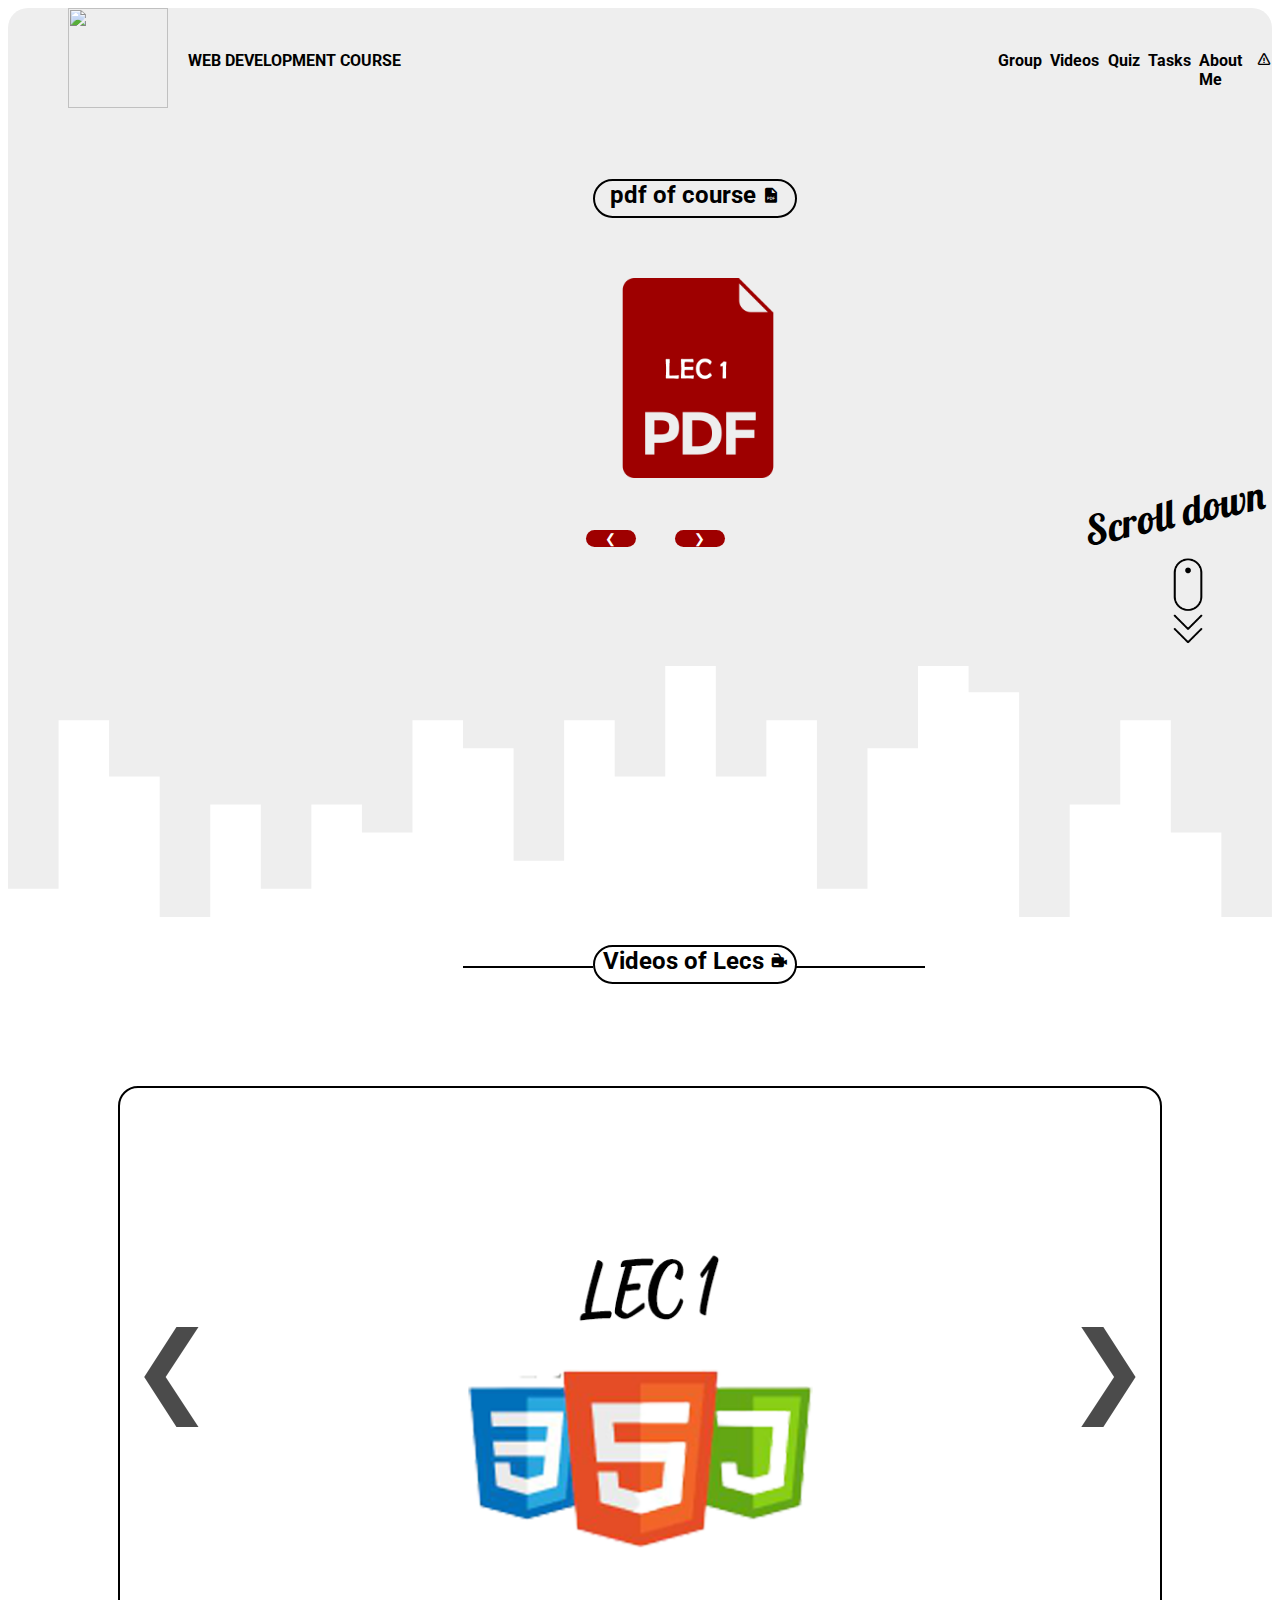
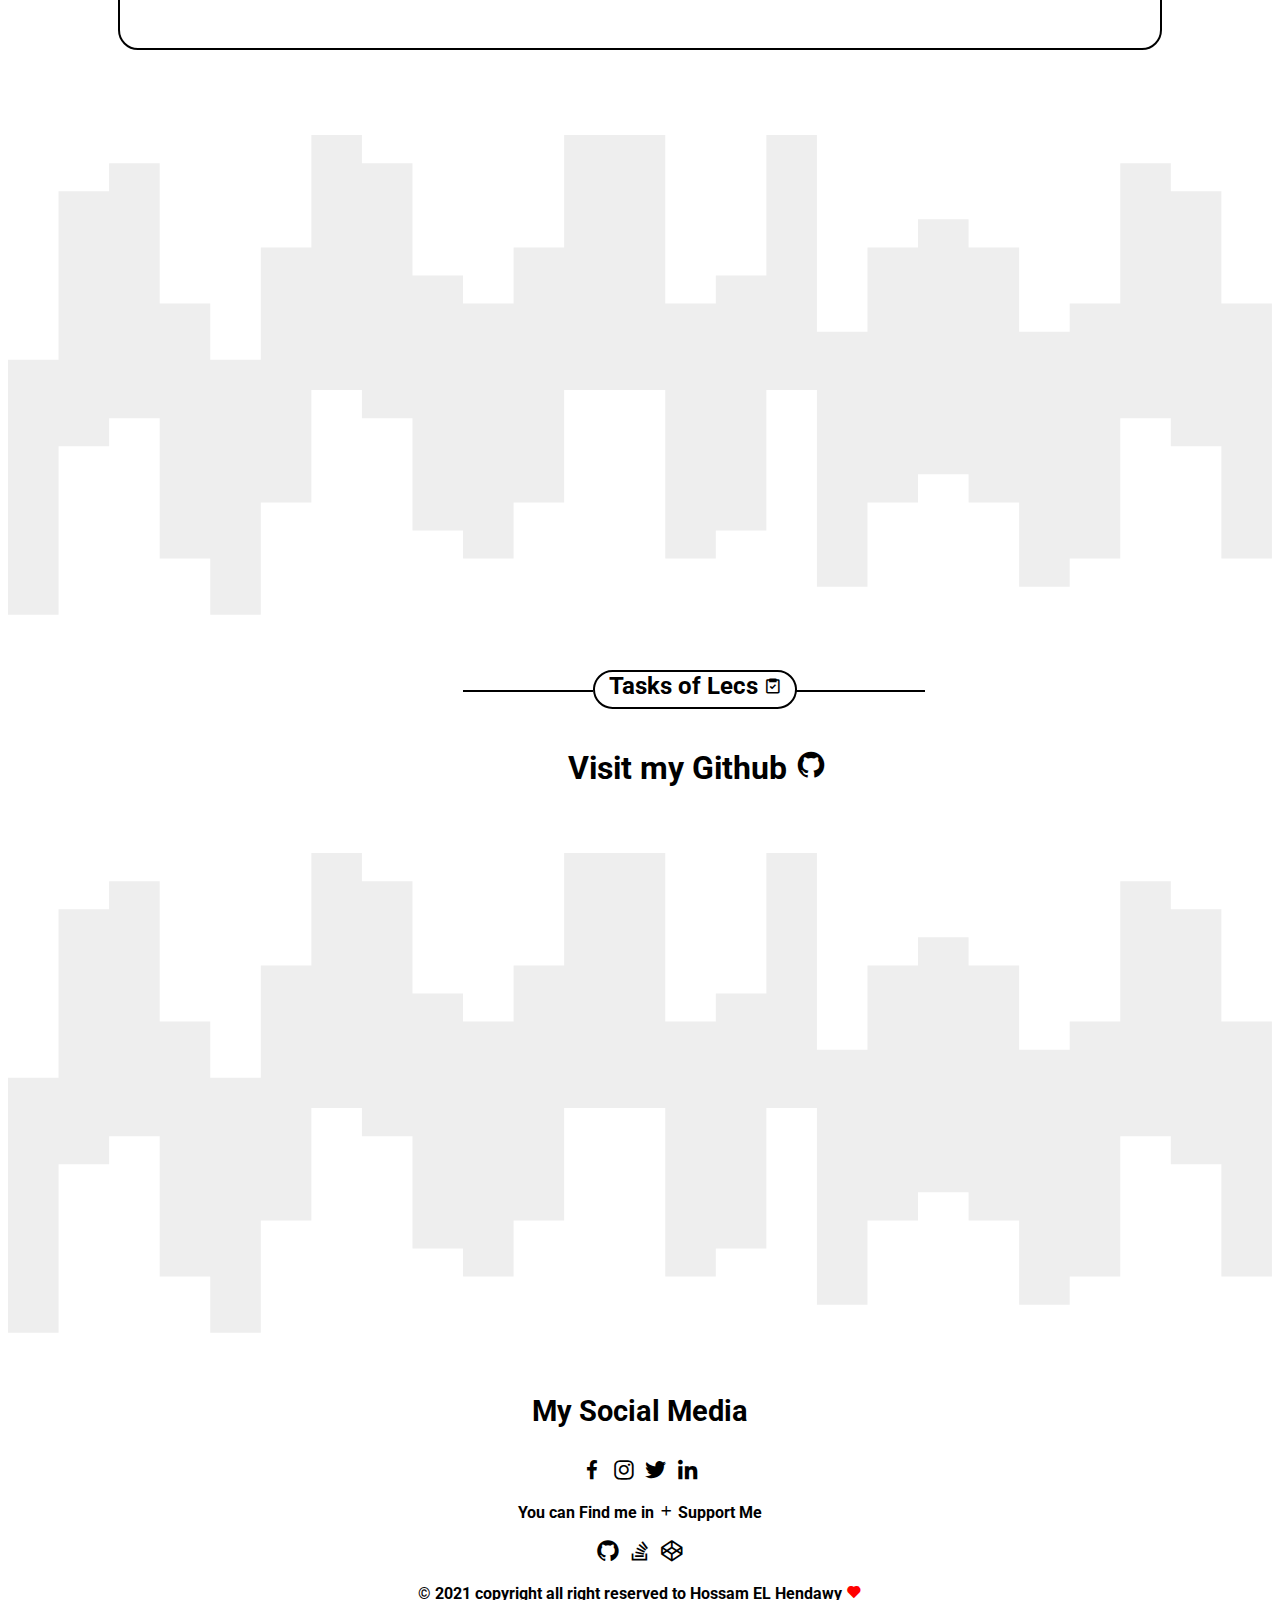
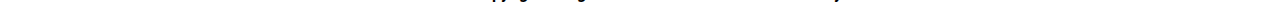
==== commit e3e10a73: "web" ====
--- a/index.html
+++ b/index.html
@@ -91,8 +91,7 @@
 
 
 
-    <br> <br> <br> <br> <br> <br> <br> <br> <br> <br> <br> <br> <br> <br> <br> <br><br> <br><br> <br> <br> <br> <br> <br> <br> <br> <br> <br> <br><br> <br> <br> <br> <br> <br> <br> <br><br> <br> <br> <br> <br><br> <br> <br> <br> <br>
-    <h2 class="h22" onclick="popup8();">Videos of Lecs <i class='bx bxs-video-recording bx-flashing' id="wow2"></i></h2>
+    <h2 class="h22" id="video1" onclick="popup8();">Videos of Lecs <i class='bx bxs-video-recording bx-flashing' id="wow2"></i></h2>
     <script type="text/javascript">
         function popup8() {
             swal("you can download Videos of sessions 😁✌");
@@ -199,7 +198,7 @@
     <br>
     <br> <br>
     <div id="the_task">
-        <h2 class="h22" onclick="popup8();">Tasks of Lecs <i class='bx bx-task bx-tada' id="wow2"></i></h2>
+        <h2 class="h22" id="task1" onclick="popup8();">Tasks of Lecs <i class='bx bx-task bx-tada' id="wow2"></i></h2>
         <script type="text/javascript">
             function popup8() {
                 swal("you can download tasks of sessions 😁✌");
--- a/style.css
+++ b/style.css
@@ -249,12 +249,17 @@
     margin-left: 680px;
 }
 
+#video1 {
+    margin-top: 780px;
+}
+
 .video-container {
     margin: 0 auto;
     max-width: 100%;
     width: 1040px;
     height: 590px;
     position: relative;
+    margin-top: 80px;
 }
 
 
@@ -504,21 +509,29 @@
         font-size: 2em;
     }
     .h22 {
-        margin-top: -15px;
+        margin-top: -20px;
         text-align: center;
         font-weight: bold;
         color: black;
-        width: 200px;
-        height: 35px;
+        width: 260px;
+        height: 40px;
         margin-left: 585px;
         cursor: pointer;
         border: 2px solid black;
         background-color: transparent;
         border-radius: 20px;
+        font-size: 2em;
+    }
+    #video1 {
+        margin-top: 60px;
+        margin-left: 380px;
     }
     h2:hover {
         border-color: red;
         color: red;
+    }
+    #task1 {
+        margin-left: 380px;
     }
     .pd1 {
         width: 300px;
@@ -639,6 +652,13 @@
         width: 1040px;
         height: 590px;
         position: relative;
+    }
+    .video-container {
+        border: 2px solid;
+        border-radius: 20px;
+        overflow: hidden;
+        height: 560px;
+        margin-top: 20px;
     }
     /* Video Slider */
     .video-slider {
@@ -758,10 +778,11 @@
         color: rgb(0, 0, 0);
     }
     #github1 {
-        font-size: 2em;
+        font-size: 3em;
         font-weight: bold;
-        margin-left: 380px;
+        margin-left: 200px;
         text-decoration: none;
+        display: flex;
     }
     #github1:hover {
         color: red;
@@ -834,4 +855,7 @@
         padding: 15px 20px;
         padding-left: 2px;
     }
+    #h222 {
+        margin-top: 20px;
+    }
 }